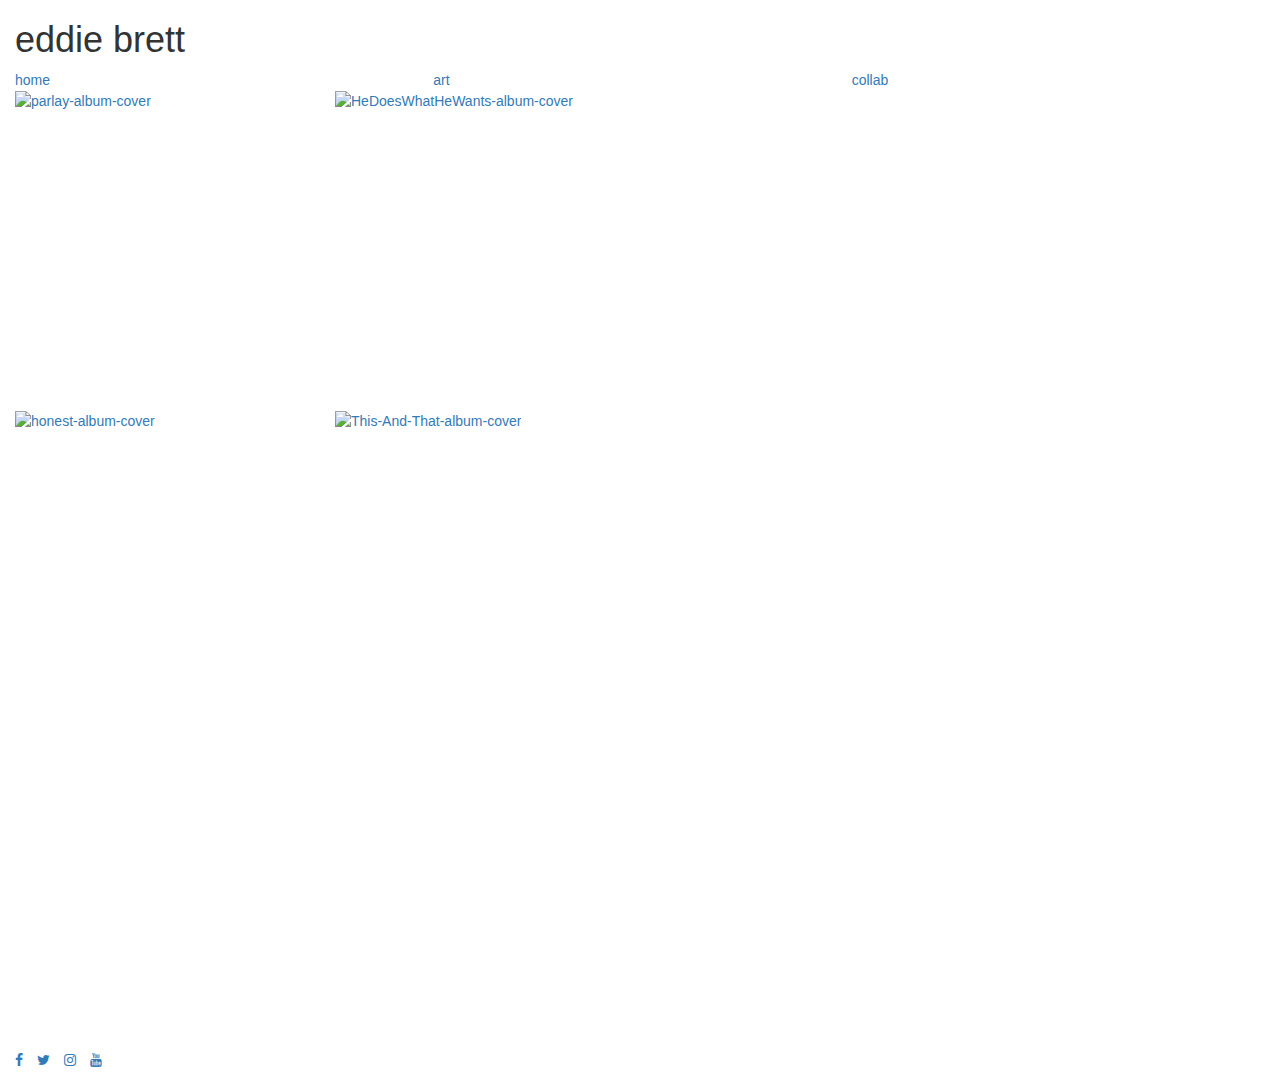
==== art.html @ ae793029 "art page" ====
<!DOCTYPE html>
<html>

<head>
    <link rel="stylesheet" href="https://stackpath.bootstrapcdn.com/bootstrap/3.3.7/css/bootstrap.min.css" type="text/css" />
    <link rel="stylesheet" href="https://stackpath.bootstrapcdn.com/font-awesome/4.7.0/css/font-awesome.min.css">
    <link rel="stylesheet" href="css/style.css" type="text/css" />
  <link href="https://fonts.googleapis.com/css?family=Cedarville+Cursive|Poppins:400,800i|Special+Elite" rel="stylesheet">
    <meta name="viewport" content="width=device-width, initial-scale=1">
</head>

<body>

    <header class="container-fluid">

        <div class="col-md-12">
            <div class="row">
                <div class="heading">
                    <h1 class="name">
                        eddie brett
                    </h1>

                </div>
            </div>


            <div class="row">
                <ul id="nav" class="list-inline">
                    <li class="col-xs-4 col-sm-4  menuitem">
                        <a href="index.html"><span class="nav-font">home</span></a>
                    </li>
                    <li class="col-xs-4 col-sm-4  menuitem">
                        <a href="art.html"><span class="nav-font">art</span></a>
                    </li>

                    <li class="col-xs-4 col-sm-4  menuitem">
                        <a href="collab.html"><span class="nav-font">collab</span></a>
                    </li>
                </ul>

            </div>
    </header>


    <div class="container-fluid content">
        <div class="row">

            <div class="col-xs-6 col-sm-6 col-md-6 col-lg-3 artwork">
                <a href="https://open.spotify.com/album/3c4da4UTtU3lanC8CHAhiF?si=B7l8UwCaQK2ofNUTJFUVHg" target="blank">
                <img height="315" width="315" src="../images/parlay.jpg" alt="parlay-album-cover">
                 </a>
            </div>


            <div class="col-xs-6 col-sm-6 col-md-6 col-lg-3 artwork">
                <a href="https://open.spotify.com/album/19WPVFxWlW1ylhkbG4iFDg?si=d-cdWQeSTLSordw-SOO1DA" target="blank">
                <img height="315" width="315" src="../images/wants.jpg" alt="HeDoesWhatHeWants-album-cover">
                </a>
            </div>
            <div class="col-sm-12 col-md-6 col-lg-6 youtube">
                <iframe height="315" width="600" src="https://www.youtube.com/embed/nqmcgX7WKdo" frameborder="0" allow="autoplay; encrypted-media" allowfullscreen></iframe>
            </div>
        </div>

        <div class="row">
            <div class="col-xs-6 col-sm-6 col-md-6 col-lg-3 artwork">
                <a href="https://open.spotify.com/album/7ytgV7ClfdXbbvDhF8W9mJ?si=1U9IUXQaQDiVKUyhy6vGqg" target="blank">
                <img height="315" width="315" src="../images/honest.jpg" alt="honest-album-cover">
                </a>
            </div>


            <div class="col-xs-6 col-sm-6 col-md-6 col-lg-3 artwork">
                <a href="https://open.spotify.com/album/4V88ivH6YwYTe1w6q8wKvd?si=uDIBxPA7SJuwe3QFYB2hmA" target="blank">
                <img height="315" width="315" src="../images/tnt.jpg" alt="This-And-That-album-cover">
            </a>
            </div>


            <div class="col-sm-12 col-md-12 col-lg-6 youtube">
                <iframe height="315" width="600" src="https://www.youtube.com/embed/gPPHRwWlGQM" frameborder="0" allow="autoplay; encrypted-media" allowfullscreen></iframe>
            </div>
        </div>
        <div class="row">

            <div class="col-sm-12 col-md-12 col-lg-6 hide-video">
                <iframe height="315" width="600" src="https://www.youtube.com/embed/0tRBmbi65zc" frameborder="0" allow="autoplay; encrypted-media" allowfullscreen></iframe>
            </div>
            <div class="col-sm-12 col-md-12 col-lg-6 hide-video">
                <iframe height="315" width="600" src="https://www.youtube.com/embed/NkpMZbQsXAM" frameborder="0" allow="autoplay; encrypted-media" allowfullscreen></iframe>
            </div>


        </div>

    </div>

    <footer class="container-fluid">
        <div id="footer-details" class="row">
            <div class="col-sm-4">
                <ul class="list-inline social-links">
                    <li> <a target="_blank" href="https://www.facebook.com/eddiebrettmate/"> <i class="fa fa-facebook"></i></a></li>
                    <li> <a target="_blank" href="https://twitter.com/eddiebrett"> <i class="fa fa-twitter"></i></a></li>
                    <li> <a target="_blank" href="https://www.instagram.com/eddiebrettmate/"> <i class="fa fa-instagram"></i></a></li>
                    <li> <a target="_blank" href="https://www.youtube.com/channel/UCNntehOHfA3jNS-r1-WLKaQ?view_as=subscriber"> <i class="fa fa-youtube"></i></a></li>
                </ul>
            </div>
        </div>
    </footer>
</body>

</html>
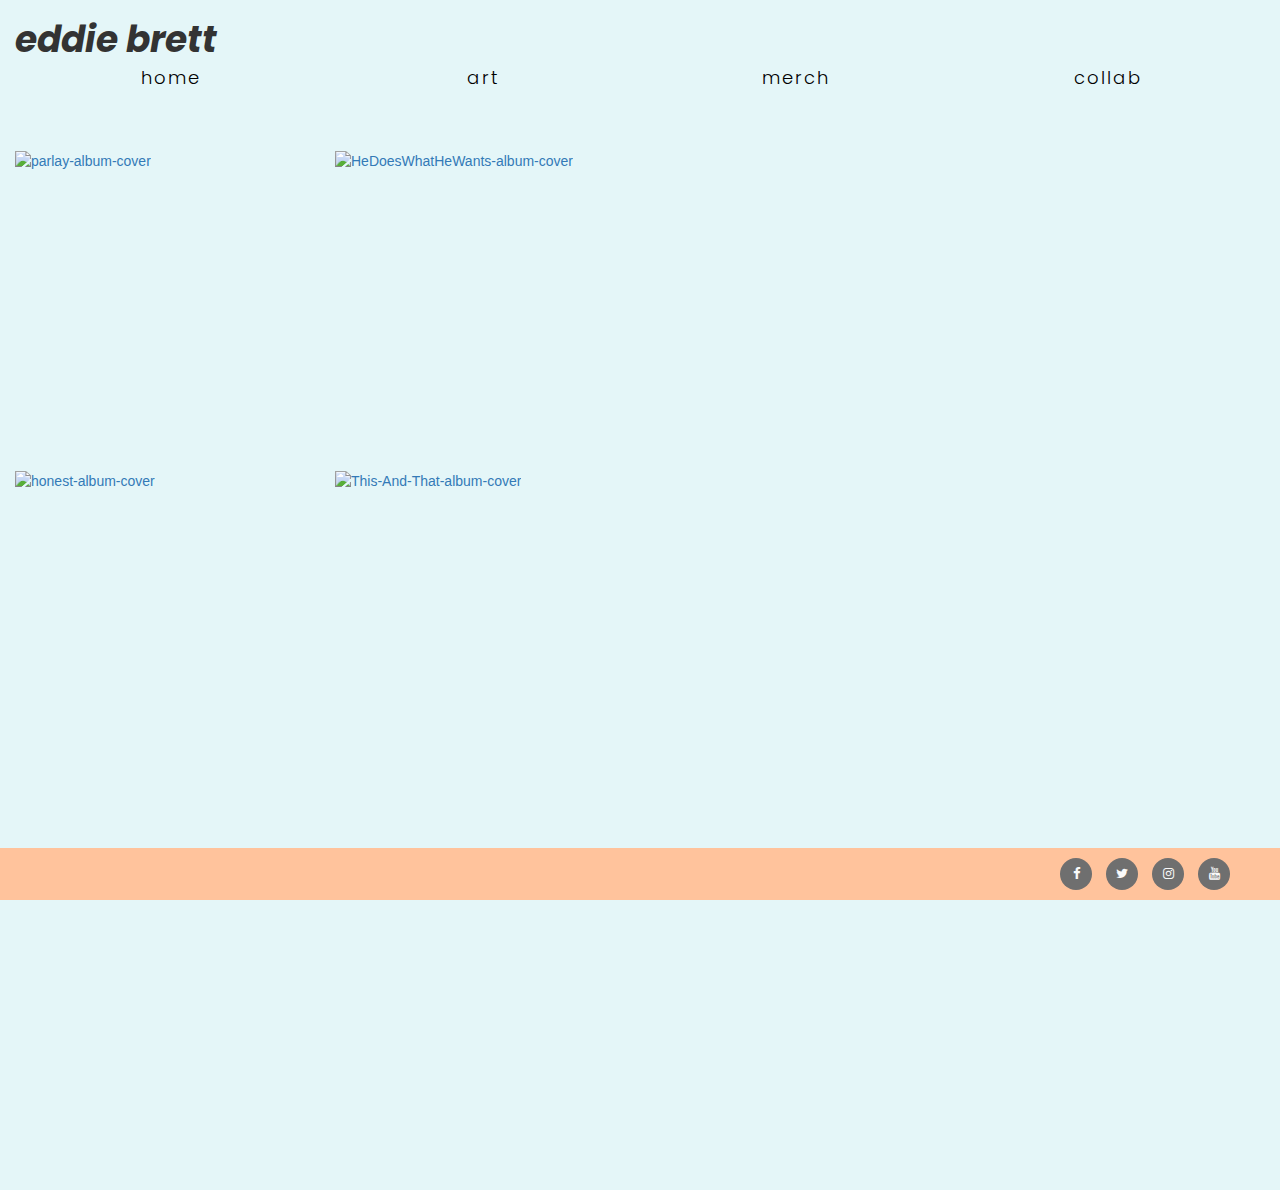
==== commit 4323fb99: "very nearly there" ====
--- a/art.html
+++ b/art.html
@@ -5,7 +5,7 @@
     <link rel="stylesheet" href="https://stackpath.bootstrapcdn.com/bootstrap/3.3.7/css/bootstrap.min.css" type="text/css" />
     <link rel="stylesheet" href="https://stackpath.bootstrapcdn.com/font-awesome/4.7.0/css/font-awesome.min.css">
     <link rel="stylesheet" href="css/style.css" type="text/css" />
-  <link href="https://fonts.googleapis.com/css?family=Cedarville+Cursive|Poppins:400,800i|Special+Elite" rel="stylesheet">
+    <link href="https://fonts.googleapis.com/css?family=Cedarville+Cursive|Poppins:400,800i|Special+Elite" rel="stylesheet">
     <meta name="viewport" content="width=device-width, initial-scale=1">
 </head>
 
@@ -26,16 +26,19 @@
 
             <div class="row">
                 <ul id="nav" class="list-inline">
-                    <li class="col-xs-4 col-sm-4  menuitem">
+                    <li class="col-xs-3 col-sm-3 menuitem">
                         <a href="index.html"><span class="nav-font">home</span></a>
                     </li>
-                    <li class="col-xs-4 col-sm-4  menuitem">
+                    <li class="col-xs-3 col-sm-3 menuitem">
                         <a href="art.html"><span class="nav-font">art</span></a>
                     </li>
-
-                    <li class="col-xs-4 col-sm-4  menuitem">
+                    <li class="col-xs-3 col-sm-3 menuitem">
+                        <a href="merch.html"><span class="nav-font">merch</span></a>
+                    </li>
+                    <li class="col-xs-3 col-sm-3 menuitem">
                         <a href="collab.html"><span class="nav-font">collab</span></a>
                     </li>
+
                 </ul>
 
             </div>
@@ -97,7 +100,7 @@
 
     <footer class="container-fluid">
         <div id="footer-details" class="row">
-            <div class="col-sm-4">
+            <div class="col-xs-12 col-sm-12 col-md-12 col-lg-12 col-xl-12">
                 <ul class="list-inline social-links">
                     <li> <a target="_blank" href="https://www.facebook.com/eddiebrettmate/"> <i class="fa fa-facebook"></i></a></li>
                     <li> <a target="_blank" href="https://twitter.com/eddiebrett"> <i class="fa fa-twitter"></i></a></li>
--- a/css/style.css
+++ b/css/style.css
@@ -0,0 +1,365 @@
+/*---------- generic ------------*/
+
+body {
+    background-color: #e4f6f8;
+
+}
+
+/*-----------------navbar-----------*/
+
+#nav {
+    margin: 0;
+    margin-top: -15px;
+}
+
+.nav-font {
+    color: #000000;
+
+    padding-top: -10px;
+    font-size: 40px;
+}
+
+.nav-font:hover {
+    font-family: 'Special Elite', cursive;
+    color: #000000;
+}
+
+
+#nav li {
+    padding: 0;
+}
+
+
+.menuitem {
+    height: 0;
+    text-align: center;
+    padding: 0;
+}
+
+.menuitem a {
+    width: 100%;
+    text-decoration: none;
+    color: #ffffff;
+    height: 120px;
+
+}
+
+.menuitem a i {
+    padding-top: 22px;
+    display: block;
+    color: #fafafa;
+    font-size: 26px;
+}
+
+.menuitem span {
+    display: block;
+    width: 100%;
+    padding-top: 10px;
+    text-align: center;
+    font-size: 18px;
+    font-weight: 300;
+    letter-spacing: 2px;
+}
+
+.list-inline {
+    text-align: center;
+}
+
+/*-------------- photos -----------*/
+
+.photo {
+    background: url("../images/forest.jpg");
+    background-position: center;
+    background-repeat: no-repeat;
+    background-size: cover;
+    min-height: 357px;
+    transition: all .5s ease-in-out;
+    -moz-transition: all .5s ease-in-out;
+    -webkit-transition: all .5s ease-in-out;
+    margin-top: 30px;
+}
+
+.photo2 {
+    background: url("../images/drinking-tea.jpg");
+    background-position: center;
+    background-repeat: no-repeat;
+    background-size: cover;
+    min-height: 357px;
+    transition: all .5s ease-in-out;
+    -moz-transition: all .5s ease-in-out;
+    -webkit-transition: all .5s ease-in-out;
+    margin-top: 30px;
+}
+
+.photo3 {
+    background: url("../images/merch.jpg");
+    background-position: center;
+    background-repeat: no-repeat;
+    background-size: cover;
+    min-height: 357px;
+    transition: all .5s ease-in-out;
+    -moz-transition: all .5s ease-in-out;
+    -webkit-transition: all .5s ease-in-out;
+    margin-top: 30px;
+}
+
+/*------------ fonts ---------------*/
+
+h3 {
+    font-family: 'Cedarville Cursive', cursive;
+    font-size: 24px;
+    margin-top: 50px;
+    margin-bottom: 20px;
+
+}
+
+
+
+.ed-text {
+    color: black;
+
+}
+
+.name {
+    font-family: 'Poppins', sans-serif;
+    font-weight: bold;
+    font-size: 800;
+    font-style: italic;
+
+}
+
+.nav-font {
+    font-family: 'Poppins', sans-serif;
+}
+
+
+.container-up-to {
+    margin-top: -25px;
+    margin-bottom: 80px;
+    text-align: right;
+
+}
+
+.pipeline {
+    font-size: 20px;
+    font-family: 'Poppins', sans-serif;
+    background-color: #ffffff;
+    line-height: 1.3;
+}
+
+.edmessage {
+    background-color: #ffffff;
+    line-height: 1.8;
+    text-align: right;
+    margin-bottom: 10px;
+
+}
+
+/*------------------------- footer ---------------*/
+
+footer {
+    background-color: #ffc39c;
+    color: #fafafa;
+    min-height: 40px;
+    margin: 0;
+    position: fixed;
+    left: 0;
+    bottom: 0;
+    width: 100%;
+
+}
+
+
+.social-links {
+    padding-top: 10px;
+    position: relative;
+
+}
+
+.social-links li a i {
+    width: 32px;
+    height: 32px;
+    padding: 12px 0;
+    border-radius: 50%;
+    font-size: 13px;
+    line-height: 7px;
+    text-align: center;
+    color: #fafafa;
+    background-color: #6f6f6f;
+    transition: all 0.10s ease-in-out;
+    -moz-transition: all 0.10s ease-in-out;
+    -webkit-transition: all 0.10s ease-in-out;
+    -o-transition: all 0.10s ease-in-out;
+}
+
+.social-links li a i:hover {
+    filter: invert(100%);
+
+}
+
+#footer-details {
+    margin: 10;
+}
+
+
+/*---------art page-------*/
+
+.container {
+    padding-right: 15px;
+    padding-left: 15px;
+    margin-right: auto;
+    margin-left: auto;
+    padding-bottom: 20px;
+}
+
+
+
+.content {
+    padding-top: 80px;
+    padding-bottom: 80px;
+
+}
+
+img {
+    width: 100%;
+    height: auto;
+}
+
+
+
+
+/*-----------contact page -------------*/
+
+form{
+    padding-bottom: 0;
+    margin-top: 10px;
+    margin-bottom: 0;
+    font-family: 'Poppins', sans-serif;
+    
+}
+
+.center-form {
+    padding-bottom: 60px;
+    text-align: center;
+
+}
+
+
+.btn {
+    background-color: #d3d3d3;
+    margin-top: 10px;
+    margin-bottom: 90px;
+    border: 1px solid #3d3d3d;
+}
+
+.btn:hover {
+    background-color: #909090;
+}
+
+
+.text-center {
+    text-align: justify;
+    margin-top: 30px;
+    margin-bottom: 0px;
+    padding-bottom: 0px;
+}
+
+/*------------- merch page -----------------*/
+
+.merch-text {
+    margin-bottom: 80px;
+}
+
+/*------------- media queries--------*/
+
+@media (min-width:992px) {
+
+
+    .center-form {
+        padding-top: 30px;
+        min-height: 240px;
+        margin: 0 auto;
+        max-width: 50%;
+
+    }
+
+    .social-links {
+        text-align: right;
+        margin-right: 30px;
+    }
+}
+
+
+@media only screen and (max-width: 991px) {
+
+    .social-links {
+        padding-top: 10px;
+
+
+    }
+
+    ul {
+        margin-top: 0;
+        margin-bottom: 0;
+    }
+
+    .container-bio {
+        padding-right: 15px;
+        padding-left: 15px;
+        margin-right: auto;
+        margin-left: auto;
+        padding-bottom: 80px;
+    }
+
+    .container-collab {
+        padding-right: 15px;
+        padding-left: 15px;
+        margin-right: auto;
+        margin-left: auto;
+        padding-bottom: 10px;
+    }
+
+    .hide-video {
+        display: none;
+    }
+
+    img {
+        width: 100%;
+        height: auto;
+
+
+    }
+
+    iframe {
+        width: 100%;
+
+
+    }
+
+
+    .col-md-6,
+    .col-sm-12,
+    .artwork {
+        position: relative;
+        min-height: 1px;
+        padding-right: 15px;
+        padding-left: 15px;
+        padding-bottom: 10px;
+    }
+
+
+}
+
+@media only screen and (min-device-width: 1024px) and (max-device-width: 1106px) and (-webkit-min-device-pixel-ratio: 1.5) {
+    .hide-video {
+        display: none;
+    }
+
+    iframe {
+        padding-top: 5px;
+        padding-bottom: 5px;
+        width: 994px;
+        height: 500px;
+
+    }
+}
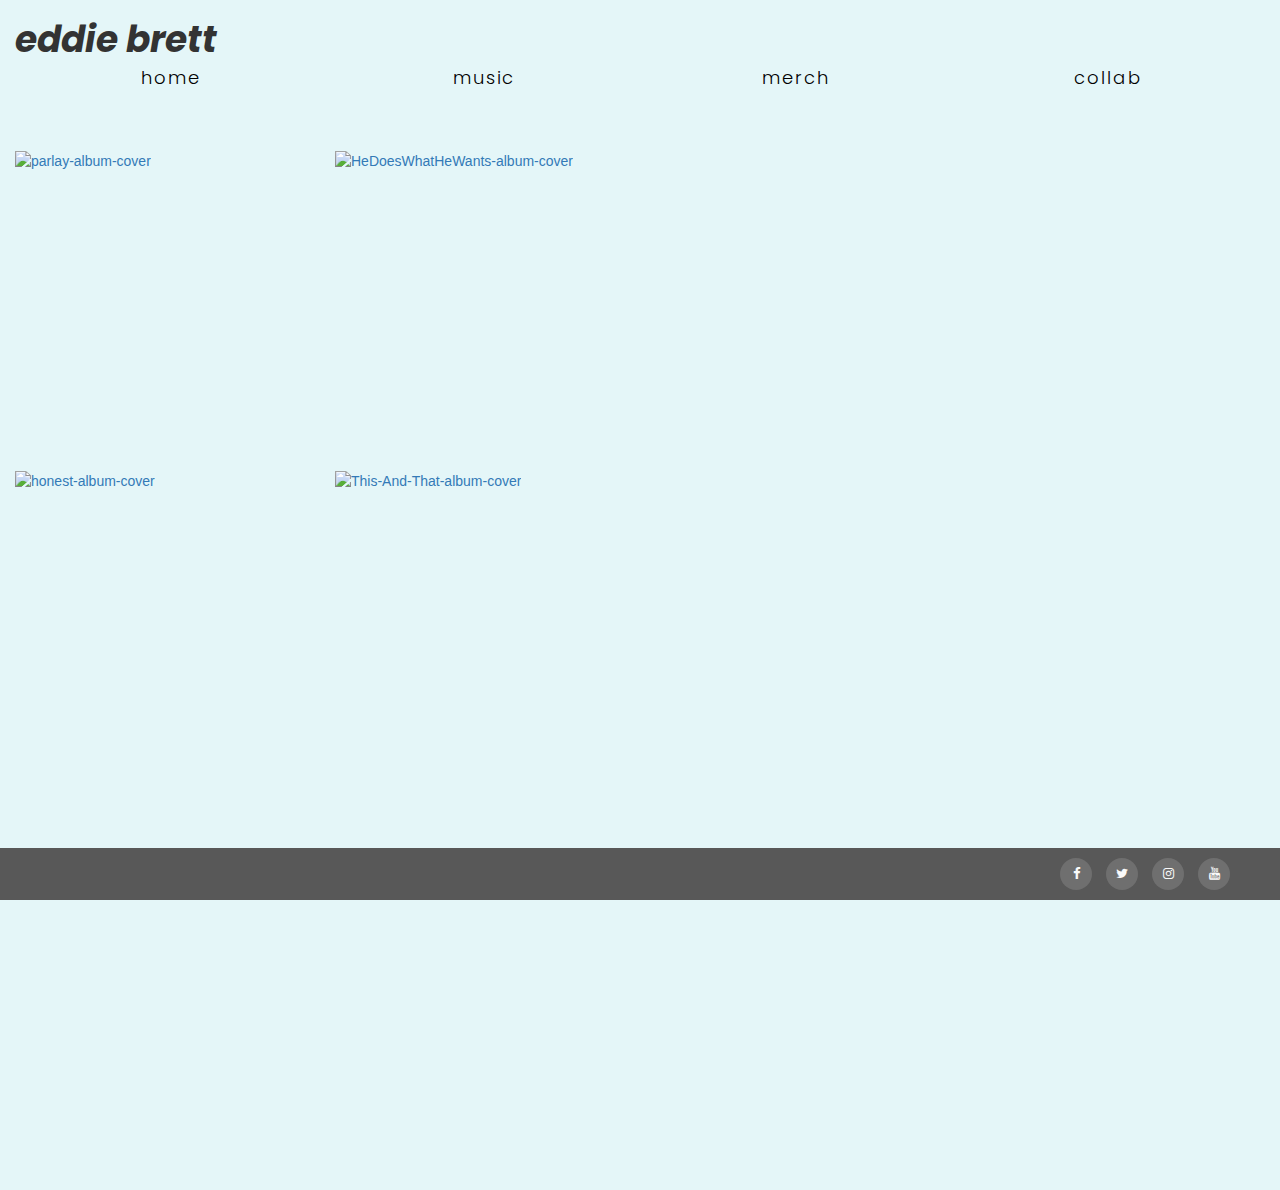
==== commit 2ebe513e: "footer change back" ====
--- a/art.html
+++ b/art.html
@@ -30,7 +30,7 @@
                         <a href="index.html"><span class="nav-font">home</span></a>
                     </li>
                     <li class="col-xs-3 col-sm-3 menuitem">
-                        <a href="art.html"><span class="nav-font">art</span></a>
+                        <a href="art.html"><span class="nav-font">music</span></a>
                     </li>
                     <li class="col-xs-3 col-sm-3 menuitem">
                         <a href="merch.html"><span class="nav-font">merch</span></a>
--- a/css/style.css
+++ b/css/style.css
@@ -158,7 +158,7 @@
 /*------------------------- footer ---------------*/
 
 footer {
-    background-color: #ffc39c;
+    background-color: #585858;
     color: #fafafa;
     min-height: 40px;
     margin: 0;
@@ -202,7 +202,7 @@
 }
 
 
-/*---------art page-------*/
+/*---------music page-------*/
 
 .container {
     padding-right: 15px;
